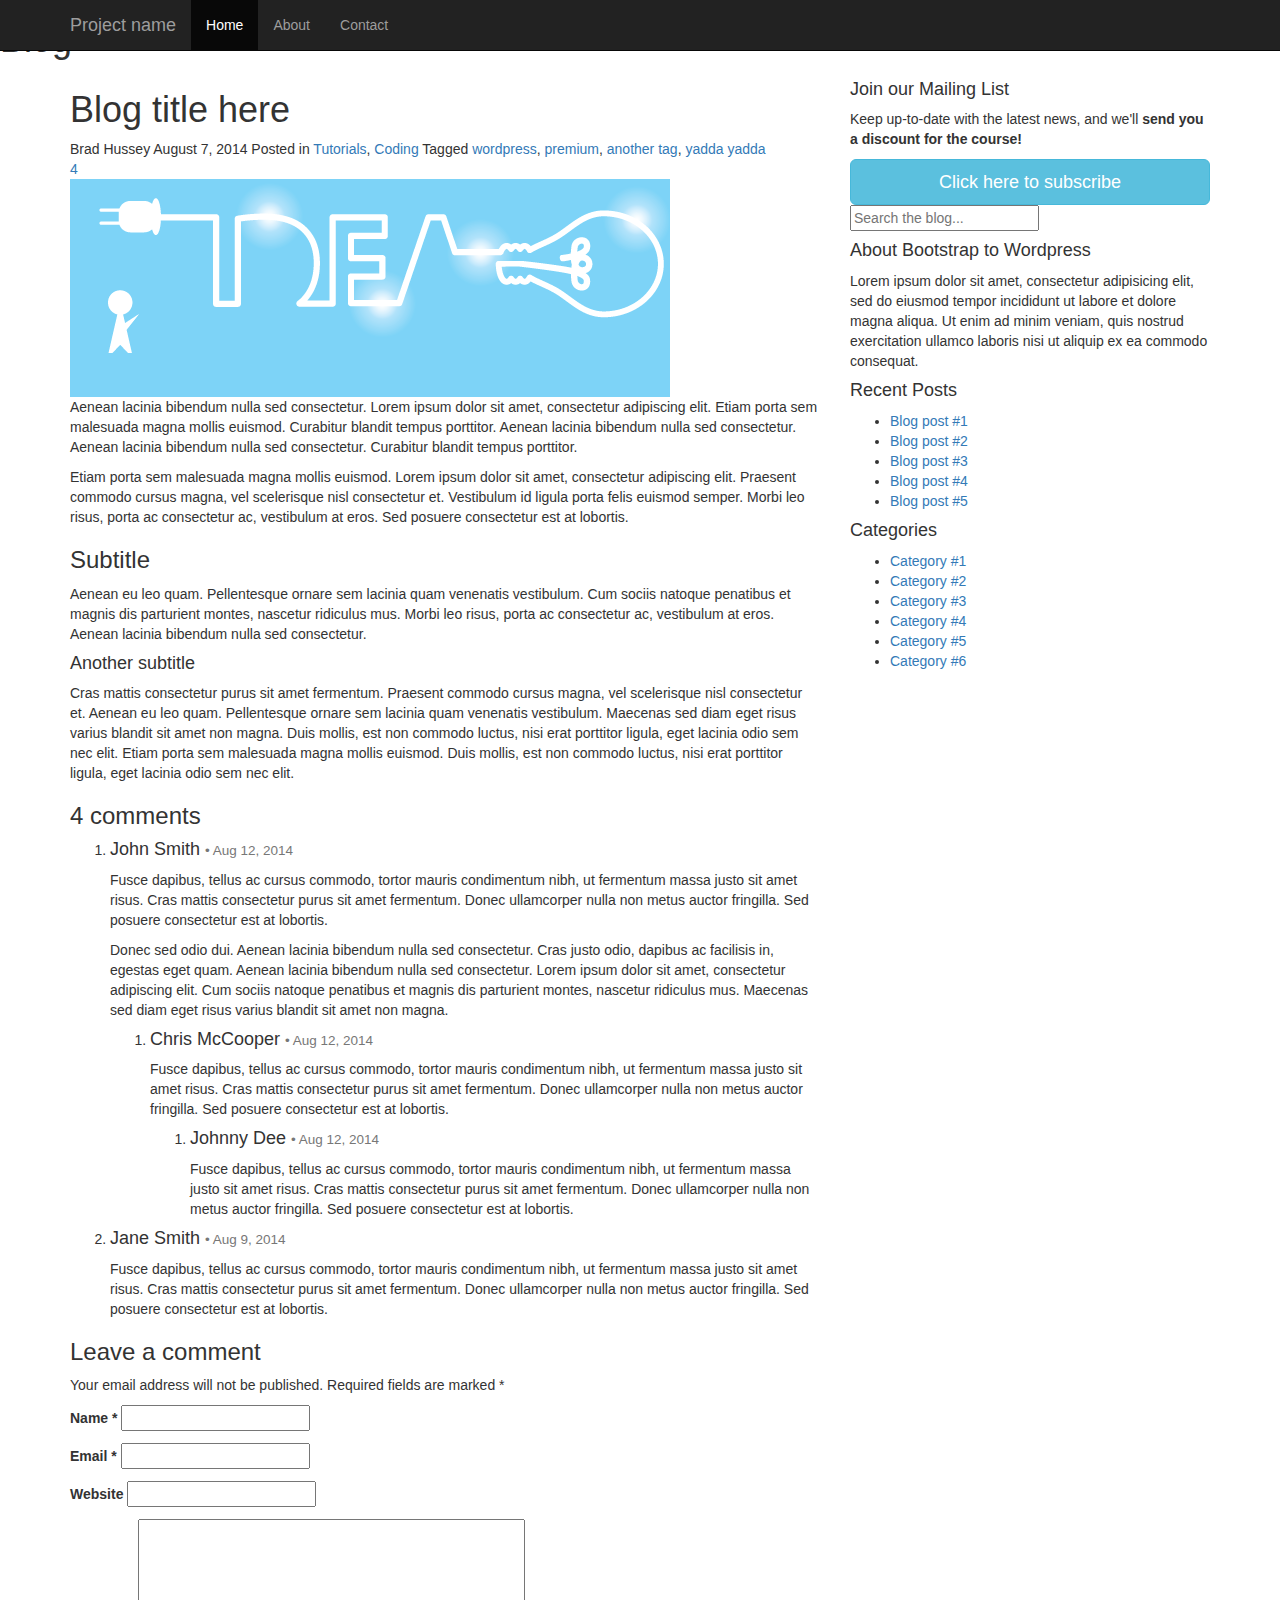
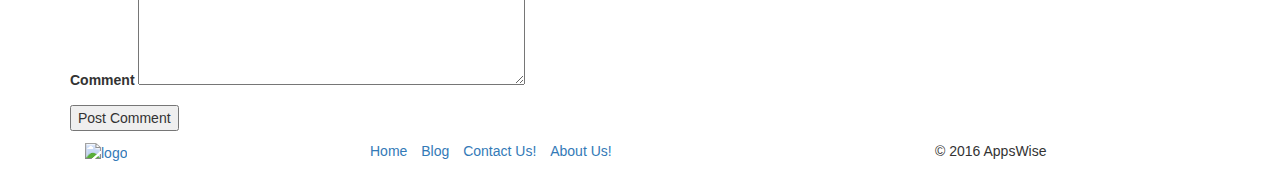
==== post.html @ 20855d89 "Updated the index" ====
<!DOCTYPE html>

<html lang="en">
<head>
	<meta http-equiv="Content-Type" content="text/html; charset=UTF-8">
	<meta charset="utf-8">
	<meta http-equiv="X-UA-Compatible" content="IE=edge">
	<meta name="viewport" content="width=device-width, initial-scale=1">
	<meta name="description" content="">
	<meta name="author" content="">
	<link rel="icon" href="img/favicon.ico">
	
	<title>Blog | AppsWise Technologies</title>
	
	<!-- Bootstrap core CSS -->
	<link href="assets/css/bootstrap.min.css" rel="stylesheet">
	
	<!-- Font Awesome Icons -->
	<link href="assets/css/font-awesome/css/font-awesome.min.css" rel="stylesheet">
	<link href="assets/css/font-awesome/css/font-awesome-ie7.min.css" rel="stylesheet">
	
	<!-- Custom CSS -->
	<link href="assets/css/custom.css" rel="stylesheet">
	
	<!-- Google Fonts -->
	<link href='http://fonts.googleapis.com/css?family=Raleway:400,700' rel='stylesheet' type='text/css'>
	
	<!-- HTML5 shim and Respond.js IE8 support of HTML5 elements and media queries -->
	<!--[if lt IE 9]>
	<script src="https://oss.maxcdn.com/html5shiv/3.7.2/html5shiv.min.js"></script>
	<script src="https://oss.maxcdn.com/respond/1.4.2/respond.min.js"></script>
	<![endif]-->

</head>

<body class="blog">
	
	<header class="site-header" role="banner">
			<!-- navbar -->
			<div class="navbar-wrapper">
				<nav class="navbar navbar-inverse navbar-fixed-top">
			      <div class="container">
			        <div class="navbar-header">
			          <button type="button" class="navbar-toggle collapsed" data-toggle="collapse" data-target="#navbar" aria-expanded="false" aria-controls="navbar">
			            <span class="sr-only">Toggle navigation</span>
			            <span class="icon-bar"></span>
			            <span class="icon-bar"></span>
			            <span class="icon-bar"></span>
			          </button>
			          <!-- <p> Personal Blog</p> -->
			          <a class="navbar-brand" href="#">Project name</a>
			        </div>
			        <div id="navbar" class="collapse navbar-collapse">
			          <ul class="nav navbar-nav">
			            <li class="active"><a href="#">Home</a></li>
			            <li><a href="#about">About</a></li>
			            <li><a href="#contact">Contact</a></li>
			          </ul>
			        </div><!--/.nav-collapse -->
			      </div>
			    </nav> <!-- Navbar -->
			</div> <!-- navbar-wrapper -->
		</header>
    
    <section class="feature-image feature-image-default-alt" data-type="background" data-speed="2">
		<h1 class="page-title">Blog</h1>
	</section>
    
    
    <!-- MAIN CONTENT
	================================================== -->
    <div class="container">
	    <div class="row" id="primary">
	    
		    <div id="content" class="col-sm-8">
		    	
		    	<article class="post">
		    		<header>
		    			<h1>Blog title here</h1>
		    			<div class="post-details">
		    				<i class="fa fa-user"></i> Brad Hussey
		    				<i class="fa fa-clock-o"></i> <time>August 7, 2014</time>
		    				<i class="fa fa-folder"></i> Posted in <a href="">Tutorials</a>, <a href="">Coding</a>
		    				<i class="fa fa-tags"></i> Tagged <a href="">wordpress</a>, <a href="">premium</a>, <a href="">another tag</a>, <a href="">yadda yadda</a>
		    				
			    			<div class="post-comments-badge"><a href=""><i class="fa fa-comments"></i> 4</a></div>
		    			</div><!-- post-details -->
		    		</header>
		    		<div class="post-image">
		    			<img src="assets/img/postHead.png">
		    		</div><!-- post-image -->
		    		<div class="post-body">
		    			<p>Aenean lacinia bibendum nulla sed consectetur. Lorem ipsum dolor sit amet, consectetur adipiscing elit. Etiam porta sem malesuada magna mollis euismod. Curabitur blandit tempus porttitor. Aenean lacinia bibendum nulla sed consectetur. Aenean lacinia bibendum nulla sed consectetur. Curabitur blandit tempus porttitor.</p>

						<p>Etiam porta sem malesuada magna mollis euismod. Lorem ipsum dolor sit amet, consectetur adipiscing elit. Praesent commodo cursus magna, vel scelerisque nisl consectetur et. Vestibulum id ligula porta felis euismod semper. Morbi leo risus, porta ac consectetur ac, vestibulum at eros. Sed posuere consectetur est at lobortis.</p>
						
						<h3>Subtitle</h3>
						<p>Aenean eu leo quam. Pellentesque ornare sem lacinia quam venenatis vestibulum. Cum sociis natoque penatibus et magnis dis parturient montes, nascetur ridiculus mus. Morbi leo risus, porta ac consectetur ac, vestibulum at eros. Aenean lacinia bibendum nulla sed consectetur.</p>
						
						<h4>Another subtitle</h4>
						<p>Cras mattis consectetur purus sit amet fermentum. Praesent commodo cursus magna, vel scelerisque nisl consectetur et. Aenean eu leo quam. Pellentesque ornare sem lacinia quam venenatis vestibulum. Maecenas sed diam eget risus varius blandit sit amet non magna. Duis mollis, est non commodo luctus, nisi erat porttitor ligula, eget lacinia odio sem nec elit. Etiam porta sem malesuada magna mollis euismod. Duis mollis, est non commodo luctus, nisi erat porttitor ligula, eget lacinia odio sem nec elit.</p>
		    		</div><!-- post-body -->
		    	</article><!-- post -->
		    	
		    	<div id="comments">
		    		<div class="comments-wrap">
			    		<h3>4 comments</h3>
			    		
			    		<!-- These comments will have an image and more information when we use WordPress -->
			    		
			    		<ol class="comments-list">
			    			<li class="comment">
			    				<h4>John Smith <small>&bull; Aug 12, 2014</small></h4>
			    				<div class="comment-body">
			    					<p>Fusce dapibus, tellus ac cursus commodo, tortor mauris condimentum nibh, ut fermentum massa justo sit amet risus. Cras mattis consectetur purus sit amet fermentum. Donec ullamcorper nulla non metus auctor fringilla. Sed posuere consectetur est at lobortis.</p>
	
									<p>Donec sed odio dui. Aenean lacinia bibendum nulla sed consectetur. Cras justo odio, dapibus ac facilisis in, egestas eget quam. Aenean lacinia bibendum nulla sed consectetur. Lorem ipsum dolor sit amet, consectetur adipiscing elit. Cum sociis natoque penatibus et magnis dis parturient montes, nascetur ridiculus mus. Maecenas sed diam eget risus varius blandit sit amet non magna.</p>
			    				</div><!-- comment-body -->
			    				
			    				<ol class="children">
			    					<li class="comment">
			    						<h4>Chris McCooper <small>&bull; Aug 12, 2014</small></h4>
					    				<div class="comment-body">
					    					<p>Fusce dapibus, tellus ac cursus commodo, tortor mauris condimentum nibh, ut fermentum massa justo sit amet risus. Cras mattis consectetur purus sit amet fermentum. Donec ullamcorper nulla non metus auctor fringilla. Sed posuere consectetur est at lobortis.</p>
										</div><!-- comment-body -->
										
										<ol class="children">
					    					<li class="comment">
					    						<h4>Johnny Dee <small>&bull; Aug 12, 2014</small></h4>
							    				<div class="comment-body">
							    					<p>Fusce dapibus, tellus ac cursus commodo, tortor mauris condimentum nibh, ut fermentum massa justo sit amet risus. Cras mattis consectetur purus sit amet fermentum. Donec ullamcorper nulla non metus auctor fringilla. Sed posuere consectetur est at lobortis.</p>
												</div><!-- comment-body -->
					    					</li>
					    				</ol>
										
			    					</li>
			    				</ol>
			    			</li>
			    			
			    			<li class="comment">
			    				<h4>Jane Smith <small>&bull; Aug 9, 2014</small></h4>
			    				<div class="comment-body">
			    					<p>Fusce dapibus, tellus ac cursus commodo, tortor mauris condimentum nibh, ut fermentum massa justo sit amet risus. Cras mattis consectetur purus sit amet fermentum. Donec ullamcorper nulla non metus auctor fringilla. Sed posuere consectetur est at lobortis.</p>
			    				</div><!-- comment-body -->
			    			</li>
			    		</ol><!-- comments-list -->
			    		
			    		<div id="leave-comment">
			    			<h3>Leave a comment</h3>
			    			
							<form>
								<p>Your email address will not be published. Required fields are marked <span class="required">*</span></p>
								<p class="comment-form-author">
									<label>Name *</label>
									<input id="author" type="text">
								</p>
								<p class="comment-form-email">
									<label for="email">Email *</label>
									<input id="email"  type="email">
								</p>
								<p class="comment-form-url">
									<label for="url">Website</label>
									<input id="url"  type="url">
								</p>
								<p class="comment-form-comment">
									<label for="comment">Comment</label>
									<textarea id="comment" cols="45" rows="8"></textarea>
								</p>
								<p class="form-submit">
									<input name="submit" type="submit" id="submit" value="Post Comment">
								</p>
							</form>
			    			
			    		</div><!-- leave-comment -->
			    		
			    	</div><!-- comments -->
		    	</div><!-- comments-wrap -->
		    </div><!-- content -->
		    
		    
		    <!-- SIDEBAR
			================================================== -->
		    <aside class="col-sm-4">
		    	
		    	<div class="widget">
		    		<h4>Join our Mailing List</h4>
		    		<p>Keep up-to-date with the latest news, and we'll <strong>send you a discount for the course!</strong></p>
		    		<button class="btn btn-info btn-lg btn-block" data-toggle="modal" data-target="#myModal">
						Click here to subscribe
					</button>
		    	</div><!-- widget -->
		    	
		    	<div class="widget">
		    		<form role="form" class="search-form">
		    			<input type="text" placeholder="Search the blog...">
		    		</form>
		    	</div><!-- widget -->
		    	
		    	<div class="widget">
		    		<h4>About Bootstrap to Wordpress</h4>
		    		<p>Lorem ipsum dolor sit amet, consectetur adipisicing elit, sed do eiusmod tempor incididunt ut labore et dolore magna aliqua. Ut enim ad minim veniam, quis nostrud exercitation ullamco laboris nisi ut aliquip ex ea commodo consequat.</p>
		    	</div><!-- widget -->
		    	
		    	<div class="widget">
		    		<h4>Recent Posts</h4>
		    		<ul>
		    			<li><a href="">Blog post #1</a></li>
		    			<li><a href="">Blog post #2</a></li>
		    			<li><a href="">Blog post #3</a></li>
		    			<li><a href="">Blog post #4</a></li>
		    			<li><a href="">Blog post #5</a></li>
		    		</ul>
		    	</div><!-- widget -->
		    	
		    	<div class="widget">
		    		<h4>Categories</h4>
		    		<ul>
		    			<li><a href="">Category #1</a></li>
		    			<li><a href="">Category #2</a></li>
		    			<li><a href="">Category #3</a></li>
		    			<li><a href="">Category #4</a></li>
		    			<li><a href="">Category #5</a></li>
		    			<li><a href="">Category #6</a></li>
		    		</ul>
		    	</div><!-- widget -->
		    	
		    </aside>
	    
	    </div><!-- primary -->
    </div><!-- container -->

	<!-- FOOTER
	================================================== -->
	<footer>
		<div class="container">
				<div class="col-sm-3">
					<a href="#"><img src="assets/img/logo.png" alt="logo" id="footer_logo"></a>
				</div> <!-- col -->
				<div class="col-sm-6">
					<nav>
						<ul class="list-unstyled list-inline footer_nav">
							<li><a href="index.html">Home</a></li>
							<li class="active"><a href="blog.html">Blog</a></li>
							<li><a href="contact.html">Contact Us!</a></li>
							<li><a href="about.html">About Us!</a></li>
						</ul>
					</nav>
				</div> <!-- col -->
				<div class="col-sm-3">
					<nav>
						<ul class="list-unstyled list-inline footer_nav" >
								<p>&copy; 2016 AppsWise</p>
						</ul>
					</nav>
				</div> <!-- col -->
		</div> <!-- container -->
	</footer>
	<!-- MODAL
	================================================== -->
	<div class="modal fade" id="myModal" tabindex="-1" role="dialog" aria-labelledby="myModalLabel" aria-hidden="true">
		<div class="modal-dialog">
			<div class="modal-content">
				<div class="modal-header">
					<button type="button" class="close" data-dismiss="modal"><span aria-hidden="true">&times;</span><span class="sr-only">Close</span></button>
					<h4 class="modal-title" id="myModalLabel"><i class="fa fa-envelope"></i> Subscribe to our Mailing List</h4>
				</div>
				<div class="modal-body">
					<p>Simply enter your name and email! As a thank you for joining us, we're going to give you one of our best-selling courses, <em>for free!</em></p>
					
					<form class="form-inline" role="form">
						<div class="form-group">
							<label class="sr-only" for="subscribe-name">Your first name</label>
							<input type="text" class="form-control" id="subscribe-name" placeholder="Your first name">
						</div>
						<div class="form-group">
							<label class="sr-only" for="subscribe-email">and your email</label>
							<input type="text" class="form-control" id="subscribe-email" placeholder="and your email">
						</div>
						<input type="submit" class="btn btn-danger" value="Subscribe!">
					</form>
					
					<hr>
					
					<p><small>By providing your email you consent to receiving occasional promotional emails &amp; newsletters. <br>No Spam. Just good stuff. We respect your privacy &amp; you may unsubscribe at any time.</small></p>
				</div><!-- modal-body -->
			</div><!-- modal-content -->
		</div><!-- modal-dialog -->
	</div><!-- modal -->


    <!-- Bootstrap core JavaScript
    ================================================== -->
    <!-- Placed at the end of the document so the pages load faster -->
    <script src="//ajax.googleapis.com/ajax/libs/jquery/1.11.1/jquery.min.js"></script>
    <script src="assets/js/jquery-2.1.1.min.js"></script>
    <script src="assets/js/bootstrap.min.js"></script>
    
    <script src="assets/js/main.js"></script>
  
</body>
</html>
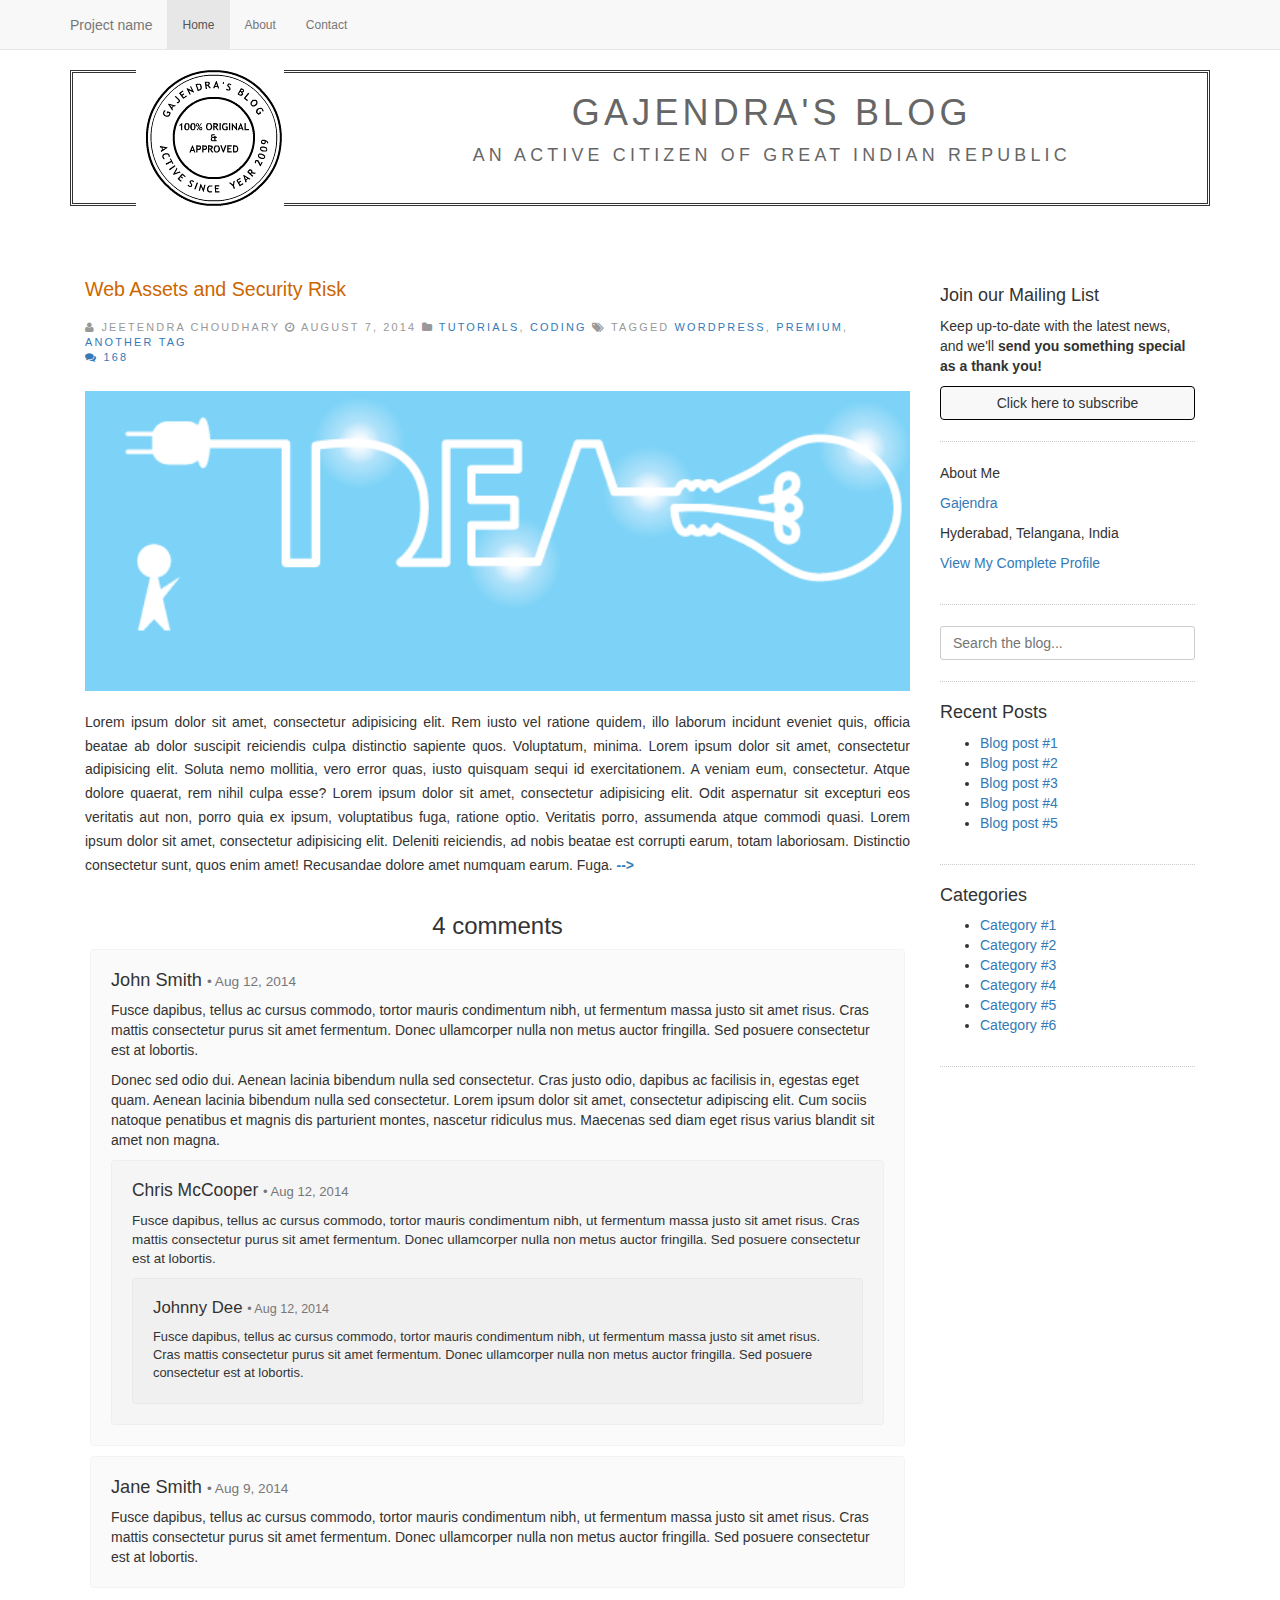
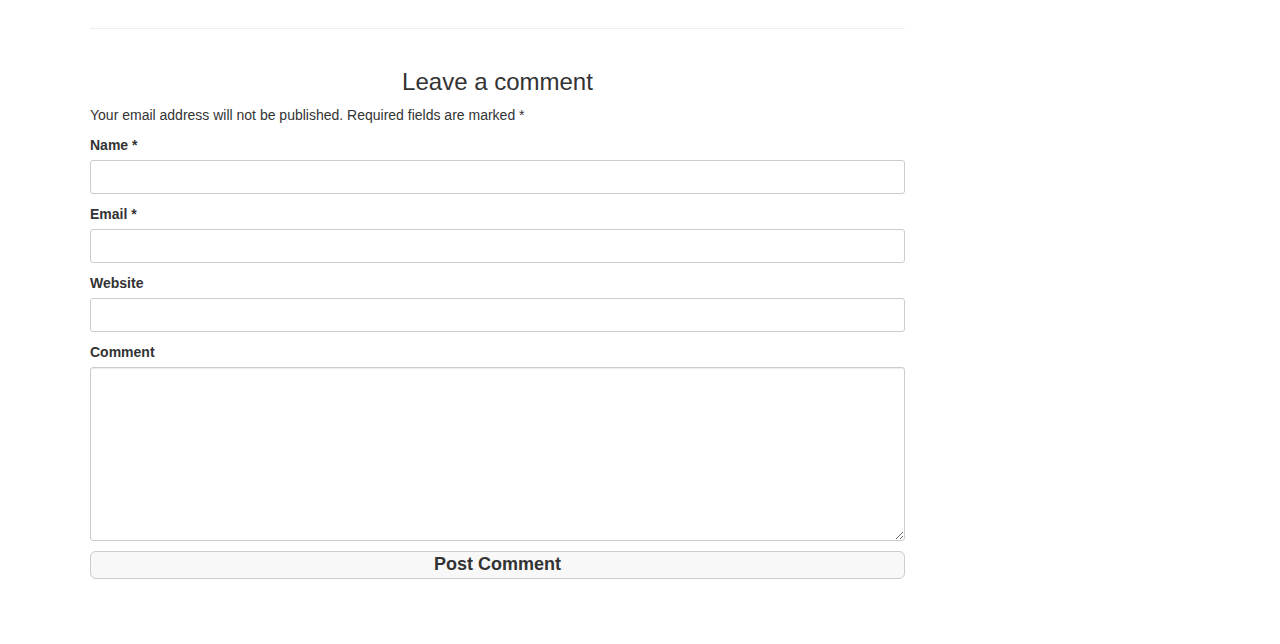
==== commit ecc7aa3c: "Updated Blog and Post Page" ====
--- a/post.html
+++ b/post.html
@@ -1,108 +1,97 @@
 <!DOCTYPE html>
-
-<html lang="en">
+<html>
 <head>
-	<meta http-equiv="Content-Type" content="text/html; charset=UTF-8">
 	<meta charset="utf-8">
-	<meta http-equiv="X-UA-Compatible" content="IE=edge">
-	<meta name="viewport" content="width=device-width, initial-scale=1">
-	<meta name="description" content="">
-	<meta name="author" content="">
-	<link rel="icon" href="img/favicon.ico">
-	
-	<title>Blog | AppsWise Technologies</title>
-	
-	<!-- Bootstrap core CSS -->
-	<link href="assets/css/bootstrap.min.css" rel="stylesheet">
-	
-	<!-- Font Awesome Icons -->
-	<link href="assets/css/font-awesome/css/font-awesome.min.css" rel="stylesheet">
-	<link href="assets/css/font-awesome/css/font-awesome-ie7.min.css" rel="stylesheet">
-	
-	<!-- Custom CSS -->
-	<link href="assets/css/custom.css" rel="stylesheet">
-	
-	<!-- Google Fonts -->
-	<link href='http://fonts.googleapis.com/css?family=Raleway:400,700' rel='stylesheet' type='text/css'>
-	
-	<!-- HTML5 shim and Respond.js IE8 support of HTML5 elements and media queries -->
-	<!--[if lt IE 9]>
-	<script src="https://oss.maxcdn.com/html5shiv/3.7.2/html5shiv.min.js"></script>
-	<script src="https://oss.maxcdn.com/respond/1.4.2/respond.min.js"></script>
-	<![endif]-->
-
+    <meta http-equiv="X-UA-Compatible" content="IE=edge">
+    <meta name="viewport" content="width=device-width, initial-scale=1">
+    <!-- The above 3 meta tags *must* come first in the head; any other head content must come *after* these tags -->
+	<title>My Personal Blog|Jeetendra Choudhary</title>
+	<!-- Bootstrap -->
+    <link href="assets/css/bootstrap.min.css" rel="stylesheet">
+    <link href="assets/css/style.css" rel="stylesheet">
+
+    <!-- Font Awesome Icons -->
+	<link href="assets/css/font-awesome.min.css" rel="stylesheet">
+	<link href="assets/css/font-awesome-ie7.min.css" rel="stylesheet">
+
+	 <!-- HTML5 shim and Respond.js for IE8 support of HTML5 elements and media queries -->
+    <!-- WARNING: Respond.js doesn't work if you view the page via file:// -->
+    <!--[if lt IE 9]>
+      <script src="https://oss.maxcdn.com/html5shiv/3.7.2/html5shiv.min.js"></script>
+      <script src="https://oss.maxcdn.com/respond/1.4.2/respond.min.js"></script>
+    <![endif]-->
 </head>
-
-<body class="blog">
-	
+<body>
 	<header class="site-header" role="banner">
-			<!-- navbar -->
-			<div class="navbar-wrapper">
-				<nav class="navbar navbar-inverse navbar-fixed-top">
-			      <div class="container">
-			        <div class="navbar-header">
-			          <button type="button" class="navbar-toggle collapsed" data-toggle="collapse" data-target="#navbar" aria-expanded="false" aria-controls="navbar">
-			            <span class="sr-only">Toggle navigation</span>
-			            <span class="icon-bar"></span>
-			            <span class="icon-bar"></span>
-			            <span class="icon-bar"></span>
-			          </button>
-			          <!-- <p> Personal Blog</p> -->
-			          <a class="navbar-brand" href="#">Project name</a>
-			        </div>
-			        <div id="navbar" class="collapse navbar-collapse">
-			          <ul class="nav navbar-nav">
-			            <li class="active"><a href="#">Home</a></li>
-			            <li><a href="#about">About</a></li>
-			            <li><a href="#contact">Contact</a></li>
-			          </ul>
-			        </div><!--/.nav-collapse -->
-			      </div>
-			    </nav> <!-- Navbar -->
-			</div> <!-- navbar-wrapper -->
-		</header>
-    
-    <section class="feature-image feature-image-default-alt" data-type="background" data-speed="2">
-		<h1 class="page-title">Blog</h1>
+		<!-- navbar -->
+		<div class="navbar-wrapper">
+			<nav class="navbar navbar-default navbar-fixed-top">
+		      <div class="container">
+		        <div class="navbar-header">
+		          <button type="button" class="navbar-toggle collapsed" data-toggle="collapse" data-target="#navbar" aria-expanded="false" aria-controls="navbar">
+		            <span class="sr-only">Toggle navigation</span>
+		            <span class="icon-bar"></span>
+		            <span class="icon-bar"></span>
+		            <span class="icon-bar"></span>
+		          </button>
+		          <!-- <p> Personal Blog</p> -->
+		          <a class="navbar-brand" href="#">Project name</a>
+		        </div> <!-- navbar-header -->
+		        <div id="navbar" class="collapse navbar-collapse">
+		          <ul class="nav navbar-nav">
+		            <li class="active"><a href="#">Home</a></li>
+		            <li><a href="#about">About</a></li>
+		            <li><a href="#contact">Contact</a></li>
+		          </ul>
+		        </div><!--/.nav-collapse -->
+		      </div> <!-- container -->
+		    </nav> <!-- Navbar -->
+	    </div> <!-- navbar-wrapper -->
+	</header>
+	<section>
+		<div class="container">
+			<div class="row header-row">
+			    	<div class="col-sm-3 " id="blog_image">
+			    		<img src="assets/img/STAMP.png" alt="header image">
+					</div> <!-- col-sm-3 -->
+					<div class="col-sm-9" id="blog_title">
+						<h1>Gajendra's Blog</h1>
+						<p class="small"> AN ACTIVE CITIZEN OF GREAT INDIAN REPUBLIC</p>
+					</div> <!-- col-sm-9 -->
+		    </div> <!-- Header row -->
+	    </div> <!-- container -->
 	</section>
-    
-    
-    <!-- MAIN CONTENT
-	================================================== -->
+
+	<!-- Blog Containt
+	==================================================================================== -->
+
+
+
     <div class="container">
-	    <div class="row" id="primary">
-	    
-		    <div id="content" class="col-sm-8">
-		    	
-		    	<article class="post">
-		    		<header>
-		    			<h1>Blog title here</h1>
-		    			<div class="post-details">
-		    				<i class="fa fa-user"></i> Brad Hussey
-		    				<i class="fa fa-clock-o"></i> <time>August 7, 2014</time>
-		    				<i class="fa fa-folder"></i> Posted in <a href="">Tutorials</a>, <a href="">Coding</a>
-		    				<i class="fa fa-tags"></i> Tagged <a href="">wordpress</a>, <a href="">premium</a>, <a href="">another tag</a>, <a href="">yadda yadda</a>
-		    				
-			    			<div class="post-comments-badge"><a href=""><i class="fa fa-comments"></i> 4</a></div>
-		    			</div><!-- post-details -->
-		    		</header>
-		    		<div class="post-image">
-		    			<img src="assets/img/postHead.png">
-		    		</div><!-- post-image -->
-		    		<div class="post-body">
-		    			<p>Aenean lacinia bibendum nulla sed consectetur. Lorem ipsum dolor sit amet, consectetur adipiscing elit. Etiam porta sem malesuada magna mollis euismod. Curabitur blandit tempus porttitor. Aenean lacinia bibendum nulla sed consectetur. Aenean lacinia bibendum nulla sed consectetur. Curabitur blandit tempus porttitor.</p>
-
-						<p>Etiam porta sem malesuada magna mollis euismod. Lorem ipsum dolor sit amet, consectetur adipiscing elit. Praesent commodo cursus magna, vel scelerisque nisl consectetur et. Vestibulum id ligula porta felis euismod semper. Morbi leo risus, porta ac consectetur ac, vestibulum at eros. Sed posuere consectetur est at lobortis.</p>
-						
-						<h3>Subtitle</h3>
-						<p>Aenean eu leo quam. Pellentesque ornare sem lacinia quam venenatis vestibulum. Cum sociis natoque penatibus et magnis dis parturient montes, nascetur ridiculus mus. Morbi leo risus, porta ac consectetur ac, vestibulum at eros. Aenean lacinia bibendum nulla sed consectetur.</p>
-						
-						<h4>Another subtitle</h4>
-						<p>Cras mattis consectetur purus sit amet fermentum. Praesent commodo cursus magna, vel scelerisque nisl consectetur et. Aenean eu leo quam. Pellentesque ornare sem lacinia quam venenatis vestibulum. Maecenas sed diam eget risus varius blandit sit amet non magna. Duis mollis, est non commodo luctus, nisi erat porttitor ligula, eget lacinia odio sem nec elit. Etiam porta sem malesuada magna mollis euismod. Duis mollis, est non commodo luctus, nisi erat porttitor ligula, eget lacinia odio sem nec elit.</p>
-		    		</div><!-- post-body -->
-		    	</article><!-- post -->
-		    	
-		    	<div id="comments">
+    	<div class="row" id="primary">
+    		<main id="content" class="col-sm-9 blog-post" role="main">
+    				<article class="post">
+    					<header>
+		    				<div class="post-title"><a href="post.html">Web Assets and Security Risk</a></div>
+		    				<div class="post-details">
+				    			<i class="fa fa-user"></i> Jeetendra Choudhary
+								<i class="fa fa-clock-o"></i> <time>August 7, 2014</time>
+								<i class="fa fa-folder"></i> <a href="">Tutorials</a>, <a href="">Coding</a>
+								<i class="fa fa-tags"></i> Tagged <a href="">wordpress</a>, <a href="">premium</a>, <a href="">another tag</a>
+								<div class="post-comments-badge">
+									<a href=""><i class="fa fa-comments"></i> 168</a>
+								</div><!-- post-comments-badge -->
+			    			</div><!-- post-details -->
+		    			</header>
+		    			<div class="post-image">
+		    				<img src="assets/img/postHead.png">
+		    			</div><!-- post-image -->
+			    		<div class="post-excerpt">
+				    		<p>Lorem ipsum dolor sit amet, consectetur adipisicing elit. Rem iusto vel ratione quidem, illo laborum incidunt eveniet quis, officia beatae ab dolor suscipit reiciendis culpa distinctio sapiente quos. Voluptatum, minima. Lorem ipsum dolor sit amet, consectetur adipisicing elit. Soluta nemo mollitia, vero error quas, iusto quisquam sequi id exercitationem. A veniam eum, consectetur. Atque dolore quaerat, rem nihil culpa esse? Lorem ipsum dolor sit amet, consectetur adipisicing elit. Odit aspernatur sit excepturi eos veritatis aut non, porro quia ex ipsum, voluptatibus fuga, ratione optio. Veritatis porro, assumenda atque commodi quasi. Lorem ipsum dolor sit amet, consectetur adipisicing elit. Deleniti reiciendis, ad nobis beatae est corrupti earum, totam laboriosam. Distinctio consectetur sunt, quos enim amet! Recusandae dolore amet numquam earum. Fuga.
+				    		<a href="#"><strong>--></strong></a> </p> 
+			    		</div> <!-- post exerpts -->
+			    	</article> <!-- post -->
+			    	<div id="comments">
 		    		<div class="comments-wrap">
 			    		<h3>4 comments</h3>
 			    		
@@ -175,127 +164,60 @@
 			    		
 			    	</div><!-- comments -->
 		    	</div><!-- comments-wrap -->
-		    </div><!-- content -->
-		    
-		    
-		    <!-- SIDEBAR
-			================================================== -->
-		    <aside class="col-sm-4">
-		    	
-		    	<div class="widget">
-		    		<h4>Join our Mailing List</h4>
-		    		<p>Keep up-to-date with the latest news, and we'll <strong>send you a discount for the course!</strong></p>
-		    		<button class="btn btn-info btn-lg btn-block" data-toggle="modal" data-target="#myModal">
-						Click here to subscribe
-					</button>
-		    	</div><!-- widget -->
-		    	
-		    	<div class="widget">
-		    		<form role="form" class="search-form">
-		    			<input type="text" placeholder="Search the blog...">
-		    		</form>
-		    	</div><!-- widget -->
-		    	
-		    	<div class="widget">
-		    		<h4>About Bootstrap to Wordpress</h4>
-		    		<p>Lorem ipsum dolor sit amet, consectetur adipisicing elit, sed do eiusmod tempor incididunt ut labore et dolore magna aliqua. Ut enim ad minim veniam, quis nostrud exercitation ullamco laboris nisi ut aliquip ex ea commodo consequat.</p>
-		    	</div><!-- widget -->
-		    	
-		    	<div class="widget">
-		    		<h4>Recent Posts</h4>
-		    		<ul>
-		    			<li><a href="">Blog post #1</a></li>
-		    			<li><a href="">Blog post #2</a></li>
-		    			<li><a href="">Blog post #3</a></li>
-		    			<li><a href="">Blog post #4</a></li>
-		    			<li><a href="">Blog post #5</a></li>
-		    		</ul>
-		    	</div><!-- widget -->
-		    	
-		    	<div class="widget">
-		    		<h4>Categories</h4>
-		    		<ul>
-		    			<li><a href="">Category #1</a></li>
-		    			<li><a href="">Category #2</a></li>
-		    			<li><a href="">Category #3</a></li>
-		    			<li><a href="">Category #4</a></li>
-		    			<li><a href="">Category #5</a></li>
-		    			<li><a href="">Category #6</a></li>
-		    		</ul>
-		    	</div><!-- widget -->
-		    	
-		    </aside>
-	    
-	    </div><!-- primary -->
-    </div><!-- container -->
-
-	<!-- FOOTER
-	================================================== -->
-	<footer>
-		<div class="container">
-				<div class="col-sm-3">
-					<a href="#"><img src="assets/img/logo.png" alt="logo" id="footer_logo"></a>
-				</div> <!-- col -->
-				<div class="col-sm-6">
-					<nav>
-						<ul class="list-unstyled list-inline footer_nav">
-							<li><a href="index.html">Home</a></li>
-							<li class="active"><a href="blog.html">Blog</a></li>
-							<li><a href="contact.html">Contact Us!</a></li>
-							<li><a href="about.html">About Us!</a></li>
-						</ul>
-					</nav>
-				</div> <!-- col -->
-				<div class="col-sm-3">
-					<nav>
-						<ul class="list-unstyled list-inline footer_nav" >
-								<p>&copy; 2016 AppsWise</p>
-						</ul>
-					</nav>
-				</div> <!-- col -->
-		</div> <!-- container -->
-	</footer>
-	<!-- MODAL
-	================================================== -->
-	<div class="modal fade" id="myModal" tabindex="-1" role="dialog" aria-labelledby="myModalLabel" aria-hidden="true">
-		<div class="modal-dialog">
-			<div class="modal-content">
-				<div class="modal-header">
-					<button type="button" class="close" data-dismiss="modal"><span aria-hidden="true">&times;</span><span class="sr-only">Close</span></button>
-					<h4 class="modal-title" id="myModalLabel"><i class="fa fa-envelope"></i> Subscribe to our Mailing List</h4>
-				</div>
-				<div class="modal-body">
-					<p>Simply enter your name and email! As a thank you for joining us, we're going to give you one of our best-selling courses, <em>for free!</em></p>
-					
-					<form class="form-inline" role="form">
-						<div class="form-group">
-							<label class="sr-only" for="subscribe-name">Your first name</label>
-							<input type="text" class="form-control" id="subscribe-name" placeholder="Your first name">
-						</div>
-						<div class="form-group">
-							<label class="sr-only" for="subscribe-email">and your email</label>
-							<input type="text" class="form-control" id="subscribe-email" placeholder="and your email">
-						</div>
-						<input type="submit" class="btn btn-danger" value="Subscribe!">
-					</form>
-					
-					<hr>
-					
-					<p><small>By providing your email you consent to receiving occasional promotional emails &amp; newsletters. <br>No Spam. Just good stuff. We respect your privacy &amp; you may unsubscribe at any time.</small></p>
-				</div><!-- modal-body -->
-			</div><!-- modal-content -->
-		</div><!-- modal-dialog -->
-	</div><!-- modal -->
-
-
-    <!-- Bootstrap core JavaScript
-    ================================================== -->
-    <!-- Placed at the end of the document so the pages load faster -->
-    <script src="//ajax.googleapis.com/ajax/libs/jquery/1.11.1/jquery.min.js"></script>
-    <script src="assets/js/jquery-2.1.1.min.js"></script>
+			    </main>
+			    		<aside class="col-sm-3">
+			    			<div class="widget">
+					    		<h4>Join our Mailing List</h4>
+					    		<p>Keep up-to-date with the latest news, and we'll <strong>send you something special as a thank you!</strong></p>
+					    		<button class="btn btn-block" data-toggle="modal" data-target="#myModal">
+									Click here to subscribe
+								</button>
+					    	</div><!-- widget -->
+					    	<div class="widget">
+					    		<p>About Me</p>
+					    		<p><a href="#">Gajendra</a></p>
+					    		<p>Hyderabad, Telangana, India</p>
+					    		<p><a href="#">View My Complete Profile</a></p>
+					    	</div> <!-- meta widget -->
+					    	<div class="widget">
+					    		<form role="form" class="search-form">
+					    			<label for="sidebar-search" class="sr-only">Search the blog</label>
+					    			<input type="text" placeholder="Search the blog..." id="sidebar-search">
+					    		</form>
+					    	</div><!-- widget -->
+					    	<div class="widget">
+					    		<h4>Recent Posts</h4>
+					    		<ul>
+					    			<li><a href="">Blog post #1</a></li>
+					    			<li><a href="">Blog post #2</a></li>
+					    			<li><a href="">Blog post #3</a></li>
+					    			<li><a href="">Blog post #4</a></li>
+					    			<li><a href="">Blog post #5</a></li>
+					    		</ul>
+					    	</div><!-- widget -->
+					    	
+					    	<div class="widget">
+					    		<h4>Categories</h4>
+					    		<ul>
+					    			<li><a href="">Category #1</a></li>
+					    			<li><a href="">Category #2</a></li>
+					    			<li><a href="">Category #3</a></li>
+					    			<li><a href="">Category #4</a></li>
+					    			<li><a href="">Category #5</a></li>
+					    			<li><a href="">Category #6</a></li>
+					    		</ul>
+					    	</div><!-- widget -->
+			   			</aside>
+	    </div> <!-- primary -->
+	    	
+    </div> <!-- container -->
+
+
+    <!-- jQuery (necessary for Bootstrap's JavaScript plugins) -->
+    <script src="https://ajax.googleapis.com/ajax/libs/jquery/1.11.3/jquery.min.js"></script>
+    <script type="text/javascript" src="https://apis.google.com/js/plusone.js" gapi_processed="true"></script>
+    <!-- Include all compiled plugins (below), or include individual files as needed -->
     <script src="assets/js/bootstrap.min.js"></script>
-    
-    <script src="assets/js/main.js"></script>
-  
+
 </body>
 </html>--- a/assets/css/style.css
+++ b/assets/css/style.css
@@ -0,0 +1,226 @@
+/*
+ background:#fff;
+ Subtitle : #999999;
+ post-title:#d76423;
+ blog-title:#666666;
+*/
+/*@import url(https://fonts.gstatic.com/s/lora/v9/9imnXKme9i4It2hFQOvfvevvDin1pK8aKteLpeZ5c0A.woff) format('woff'));*/
+
+body{
+	/*margin-top: 50px;*/
+	font:  "Georgia", Georgia, Arial, Verdana, Sans-serif;
+	/*font-size: 16px;*/
+	/*background: url(../img/tile.jpg) top left repeat;*/
+}
+
+html{
+	background-color: #fff;
+	font-family: 78%/1.4em "Trebuchet MS", Trebuchet, Arial, Verdana, Sans-serif;
+}
+
+body{
+	margin-top: 70px;
+}
+
+
+input[type="text"],
+input[type="email"],
+input[type="url"],
+input[type="password"],
+input[type="search"],
+textarea {
+	color: #666;
+	border: 1px solid #ccc;
+	border-radius: 3px;
+	display: block;
+	-moz-box-sizing: border-box;
+	-webkit-box-sizing: border-box;
+	box-sizing: border-box;
+	width: 100%;
+	padding: 6px 12px;
+
+}
+
+input[type="submit"],
+button[type="submit"] {
+	display: inline-block;
+	margin-bottom: 0;
+	font-size: 18px;
+	font-weight: bold;
+	line-height: 1.33;
+	text-align: center;
+	white-space: nowrap;
+	vertical-align: middle;
+	cursor: pointer;
+	-webkit-user-select: none;
+	-moz-user-select: none;
+	-ms-user-select: none;
+	user-select: none;
+	background-image: none;
+	border: none;
+	width: 100%;
+	background-color: #f8f8f8;
+	border: 1px solid #ccc;
+	border-radius: 6px;
+}
+
+input[type="submit"]:hover,
+button[type="submit"]:hover {
+	outline: none;
+	border: none;
+	background: #aaa;
+}
+
+
+form textarea {
+	width: 100%;
+	border: 1px solid #ccc;
+	-webkit-box-shadow: inset 0 1px 1px rgba(0,0,0,.075);
+	box-shadow: inset 0 1px 1px rgba(0,0,0,.075);
+}
+
+.btn{
+	background-color: #f8f8f8;
+	border-color: black;
+}
+
+.row{
+	margin-right: 0;
+	margin-left: 0;
+}
+.navbar{
+	height: 10px;
+	font-size: 12px;
+}
+
+/*.navbar-collapse{
+	height: 30px;
+	font-size: 12px;	
+}*/
+.navbar-brand{
+	font-size: 14px;
+	font-weight: 300;
+}
+
+.header-row{
+	display: table;
+	text-align: center;
+	/*border: 1px double;*/
+	border-style: double;
+	width: 100%;
+}
+
+#hero{
+	margin-top: 70px;
+}
+
+#blog_image{
+	margin: -5px -5px;
+}
+
+#blog_title{
+	/*display: table-cell;*/
+	/*vertical-align: middle;*/
+	/*text-align: center;*/
+	color: #666;
+	/*margin: 5px 5px 0;*/
+	/*padding: 20px 20px .25em;*/
+	/*border: 1px solid #eee;*/
+	/*border-width: 1px 1px 0;*/
+	font-size: 150%;
+	line-height: 1.2em;
+	font-weight: normal;
+	text-transform: uppercase;
+	letter-spacing: .2em;
+}
+
+#primary {
+	padding-top: 50px;
+	padding-bottom: 50px;
+}
+
+
+.post > header{
+	margin-top: 20px;
+	color: #d76423;
+}
+
+.post-title > a {
+	/*color: #d76423;*/
+	margin: .25em 0 0;
+	padding: 0 0 4px;
+	font-size: 140%;
+	font-weight: normal;
+	line-height: 1.4em;
+	color: #c60;
+}
+
+.post-excerpt{
+	margin: 0 0 .75em;
+	line-height: 1.7em;
+	text-align: justify;
+	order-bottom: 2px dotted #ccc;
+}
+.post-image>img{
+	width: 100%;
+	margin: 20px 0;
+}
+.post-details {
+	margin: 1.5em 0 .5em;
+	font: 78%/1.4em "Trebuchet MS", Trebuchet, Arial, Verdana, Sans-serif;
+	text-transform: uppercase;
+	letter-spacing: .2em;
+	color: #999;
+}
+
+#comments .comments-wrap {
+	padding: 5px;
+}
+
+#comments h3 {
+	text-align: center;
+}
+
+#comments h4 {
+	font-size: 1.3em;
+}
+
+#comments ol {
+	list-style: none;
+	padding: 0;
+	margin: 0;
+}
+
+#comments ol li {
+	background: rgba(0,0,0,0.02);
+	padding: 10px 20px;
+	margin: 10px 0;
+	-webkit-border-radius: 4px;
+	-moz-border-radius: 4px;
+	border-radius: 4px;
+	border: solid 1px rgba(0,0,0,0.03);
+}
+
+#comments ol li ol.children {
+	padding: 0;
+	list-style: none;
+	font-size: 0.96em;
+}
+
+#leave-comment {
+	margin: 40px 0 0;
+	padding: 20px 0 0;
+	border-top: solid 1px #eee;
+}
+
+aside{
+	margin-top: 20px;
+	width: 220px;
+	/*float: right;*/
+}
+
+.widget{
+	margin: 0 0 1.5em;
+	border-bottom: 1px dotted #ccc;
+	padding-bottom: 1.5em;
+}